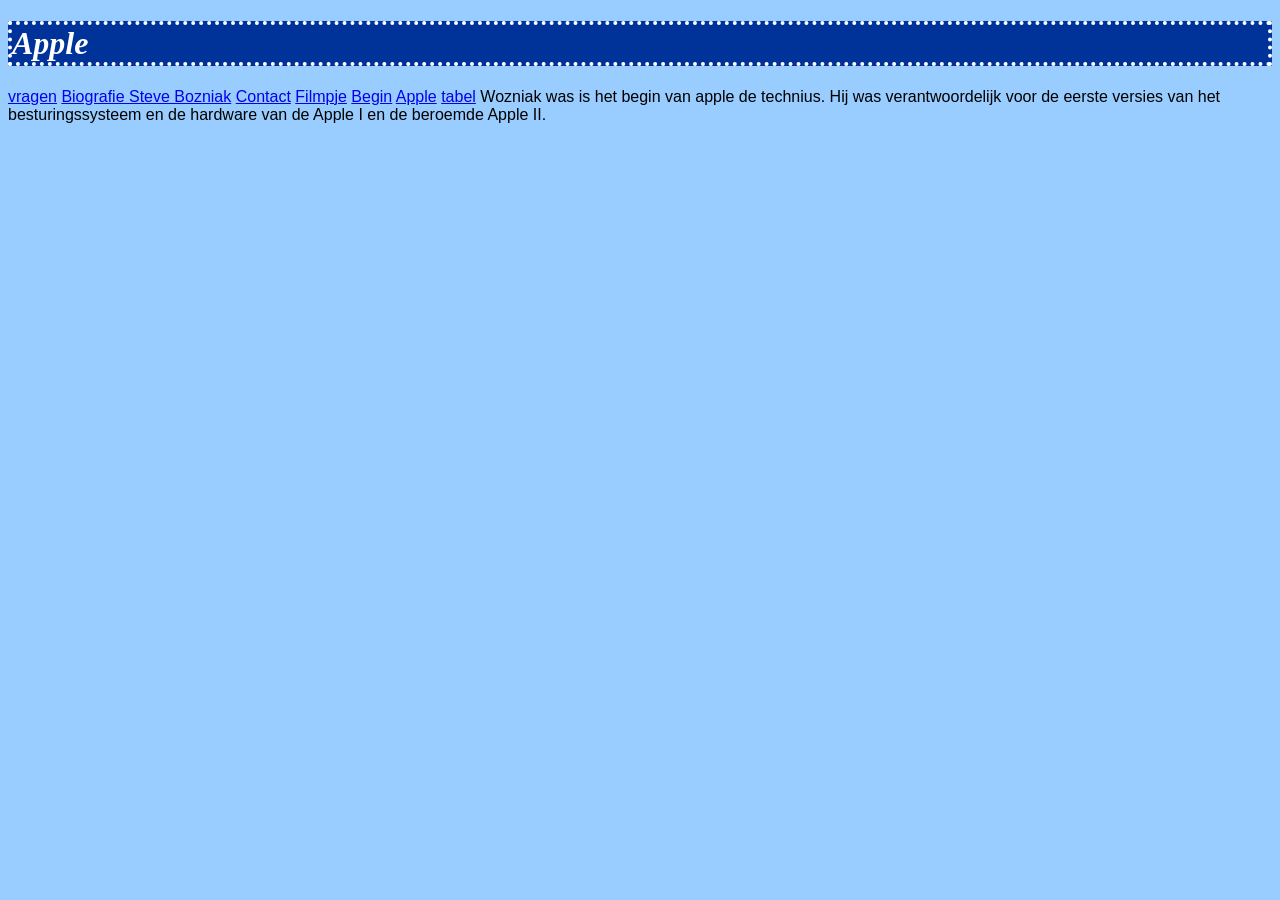
==== Apple.html @ e27f094b "apple" ====
<!DOCTYPE html>
<html>
  <head>
    <meta charset="utf-8">
    <meta name="viewport" content="width=device-width, initial-scale=1">
    <title>Made with Thimble</title>
    <link rel="stylesheet" href="opmaak.css">
  </head>
  <body>
    <h1>Apple</h1>
    <a href="vragen.html">vragen</a>
    <a href="Biografie.html">Biografie Steve Bozniak</a>
    <a href="Contact.html">Contact</a>
    <a href="Filmpje.html">Filmpje</a>
    <a href="index.html">Begin</a>
    <a href="Apple.html">Apple</a>
    <a href="tabel.html">tabel</a>



    Wozniak was is het begin van apple de technius. Hij was verantwoordelijk voor de eerste versies van het besturingssysteem en de hardware van de Apple I en de beroemde Apple II.
  </body>
</html>
---- opmaak.css ----
body {
  background-color: rgb(153, 204, 255);
  font-family: Verdana, Geneva, Arial, Helvetica, sans-serif;
}
h1, h2 {
  border: 4px dotted ;
  color: #FFDDFF;
  background-color: rgb(0, 51, 153);
  text-align : left;
  font-family: Georgia, "Times New Roman", Times, serif;
  font-style: italic;
  text-align : left;
  font-family: Georgia, "Times New Roman", Times, serif;
  color: white;
}



p {
  text-align: justify;
  font-size: 12
}
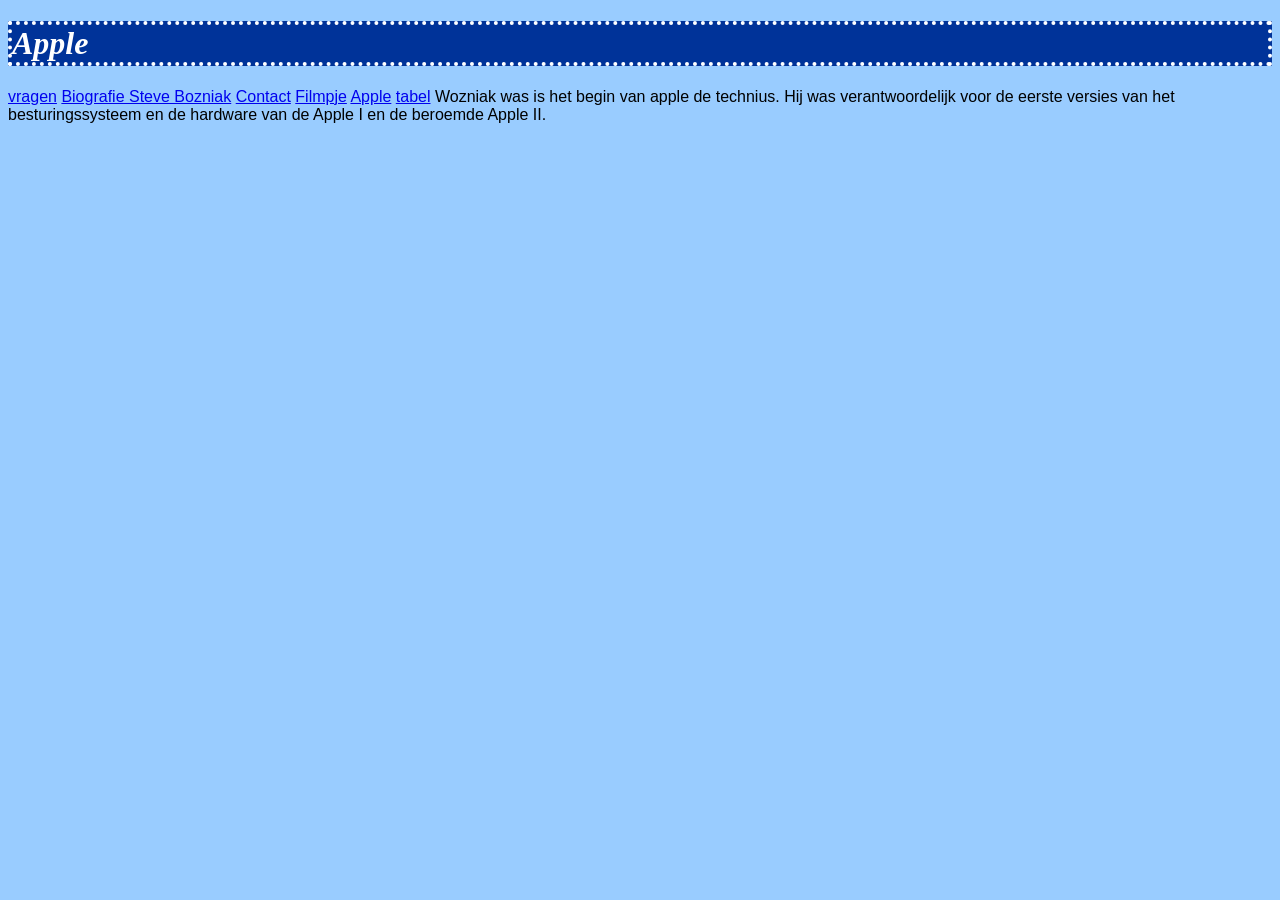
==== commit be75723c: "Biografie is nu index" ====
--- a/Apple.html
+++ b/Apple.html
@@ -9,10 +9,9 @@
   <body>
     <h1>Apple</h1>
     <a href="vragen.html">vragen</a>
-    <a href="Biografie.html">Biografie Steve Bozniak</a>
+    <a href="index.html">Biografie Steve Bozniak</a>
     <a href="Contact.html">Contact</a>
     <a href="Filmpje.html">Filmpje</a>
-    <a href="index.html">Begin</a>
     <a href="Apple.html">Apple</a>
     <a href="tabel.html">tabel</a>
 
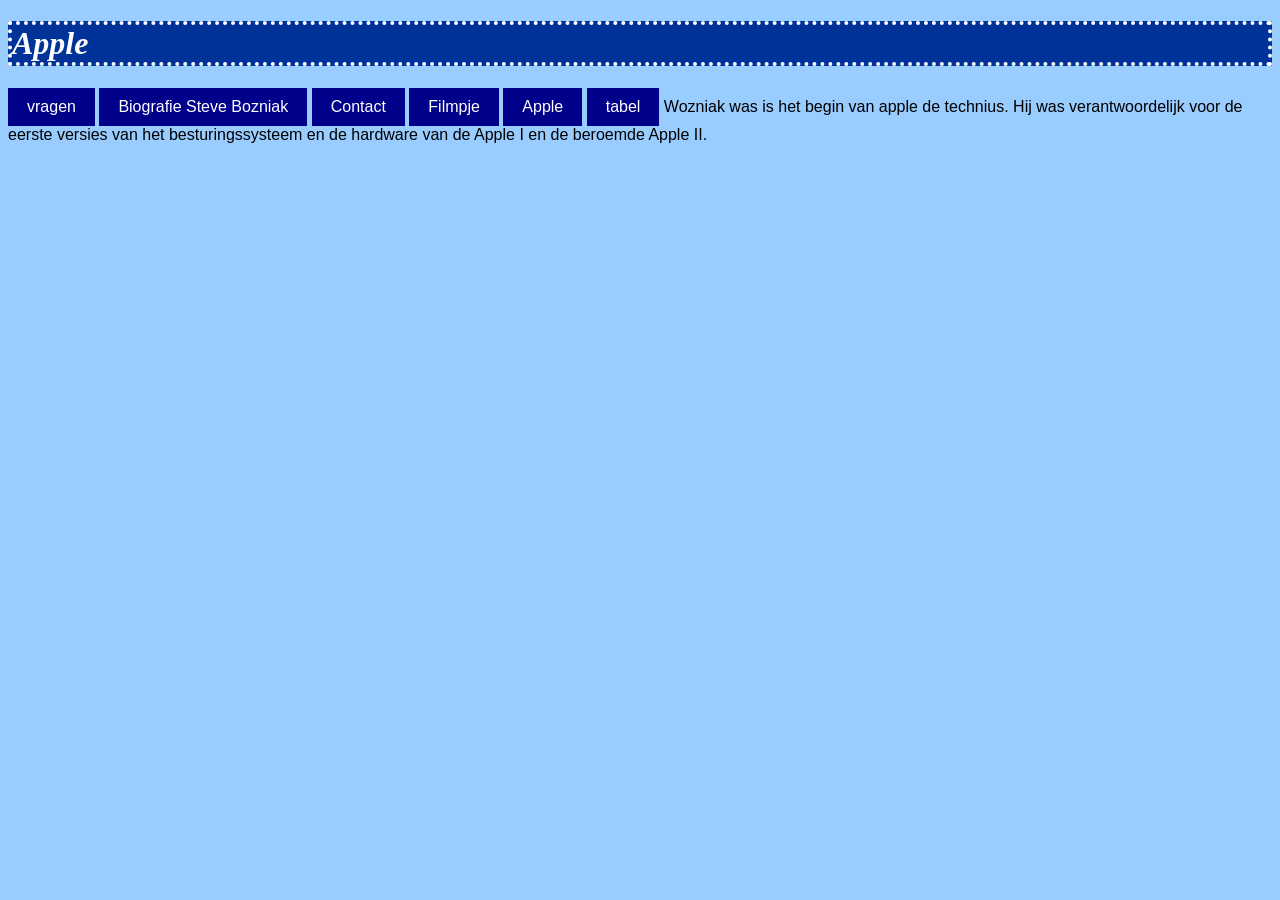
==== commit bd6d94e0: "Apple" ====
--- a/Apple.html
+++ b/Apple.html
@@ -17,6 +17,8 @@
 
 
 
-    Wozniak was is het begin van apple de technius. Hij was verantwoordelijk voor de eerste versies van het besturingssysteem en de hardware van de Apple I en de beroemde Apple II.
+   
+      
+      Wozniak was is het begin van apple de technius. Hij was verantwoordelijk voor de eerste versies van het besturingssysteem en de hardware van de Apple I en de beroemde Apple II.
   </body>
 </html>
--- a/opmaak.css
+++ b/opmaak.css
@@ -21,3 +21,31 @@
   text-align: justify;
   font-size: 12
 }
+
+a:link, a:visited {
+
+    background-color: darkblue;
+
+    color: white;
+
+    padding: 10px 19px;
+
+    text-align: center;
+
+    text-decoration: none;
+
+    display: inline-block;
+
+}
+
+ 
+
+ 
+
+a:hover, a:active {
+
+    background-color: white;
+
+    color: darkblue;
+
+}
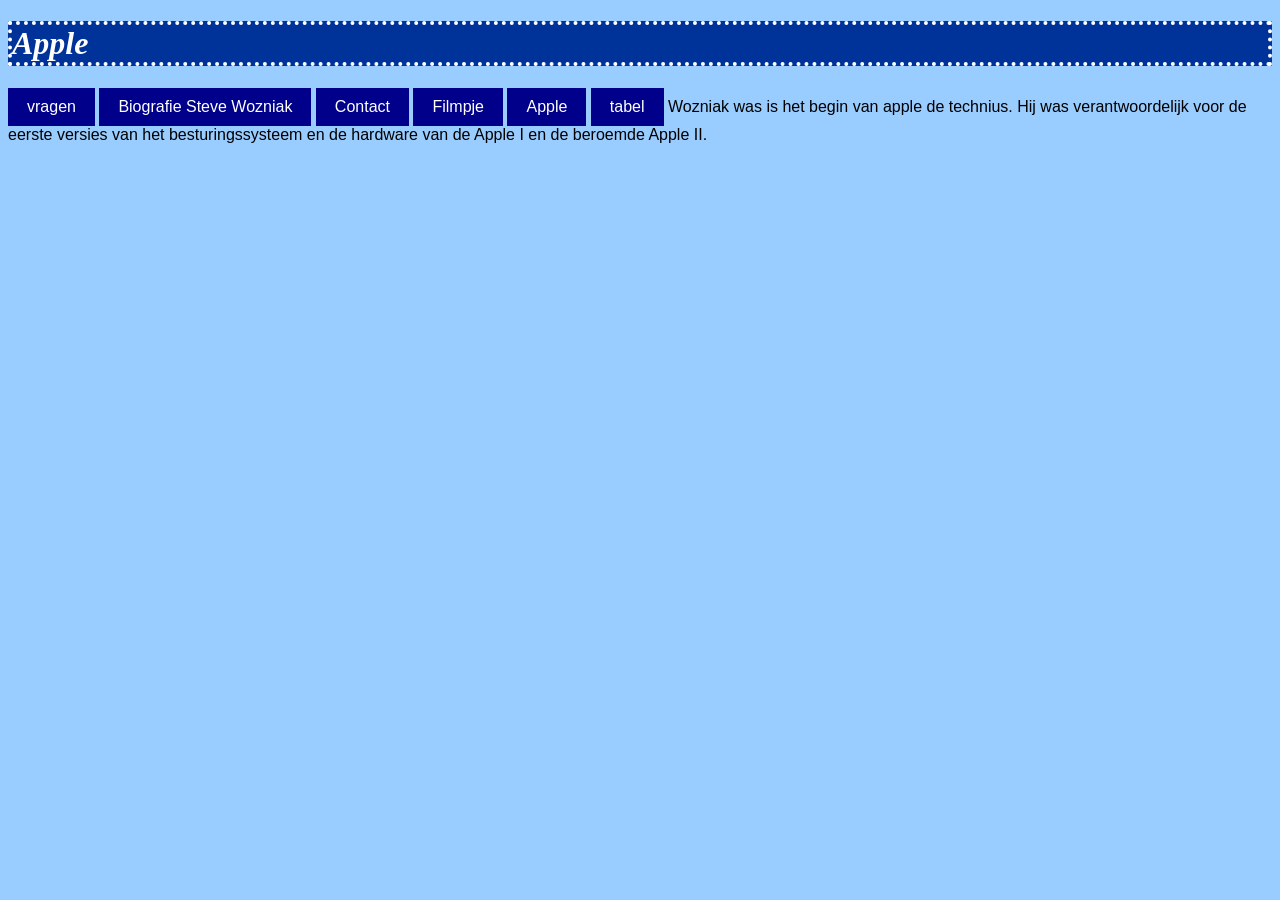
==== commit e3fa68c9: "BOZNIAK NAAR WOZNIAK" ====
--- a/Apple.html
+++ b/Apple.html
@@ -9,7 +9,7 @@
   <body>
     <h1>Apple</h1>
     <a href="vragen.html">vragen</a>
-    <a href="index.html">Biografie Steve Bozniak</a>
+    <a href="index.html">Biografie Steve Wozniak</a>
     <a href="Contact.html">Contact</a>
     <a href="Filmpje.html">Filmpje</a>
     <a href="Apple.html">Apple</a>
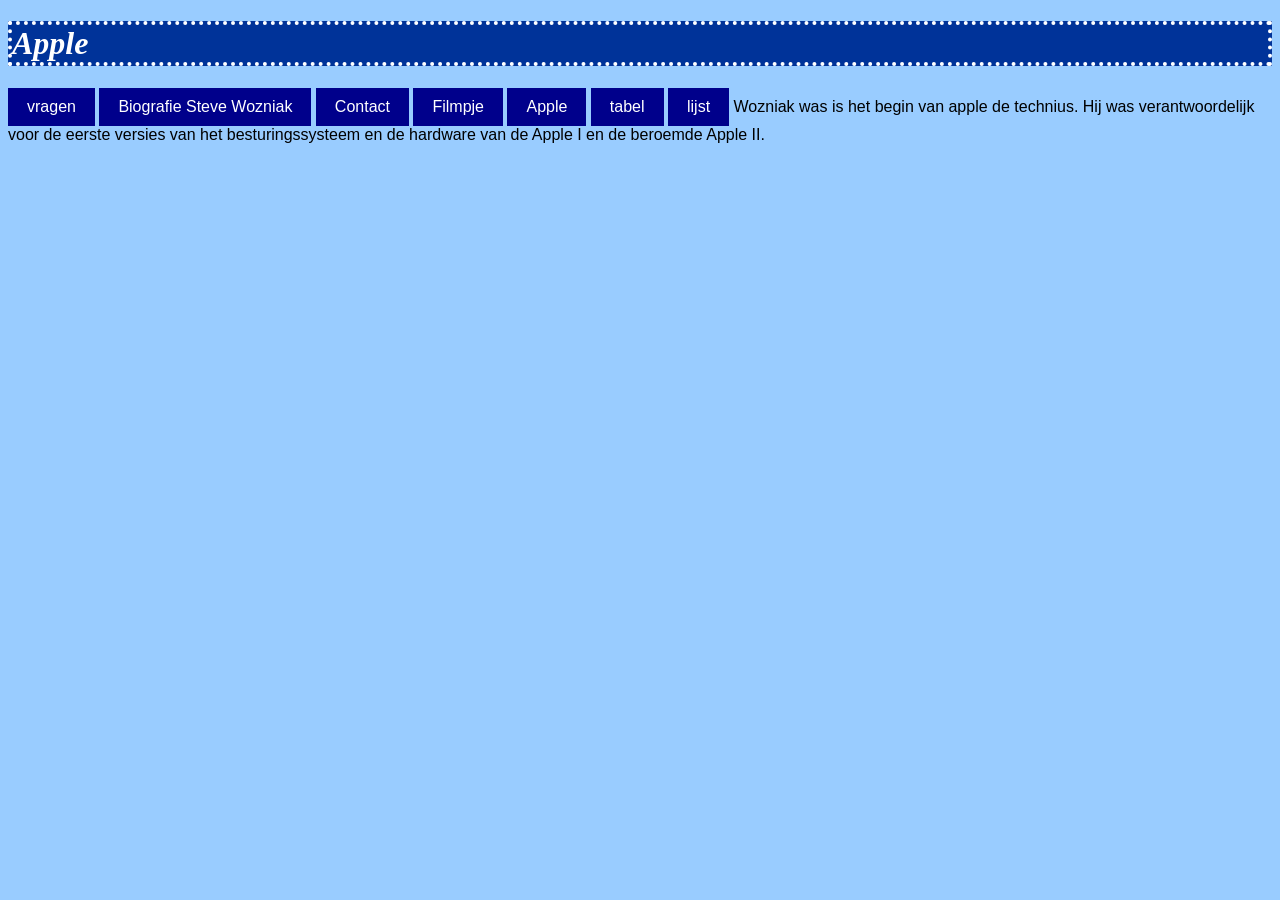
==== commit 51030692: "Lijst.html link ingezet bij alle pagina's." ====
--- a/Apple.html
+++ b/Apple.html
@@ -14,11 +14,9 @@
     <a href="Filmpje.html">Filmpje</a>
     <a href="Apple.html">Apple</a>
     <a href="tabel.html">tabel</a>
+    <a href="lijst.html">lijst</a>
 
 
-
-   
-      
-      Wozniak was is het begin van apple de technius. Hij was verantwoordelijk voor de eerste versies van het besturingssysteem en de hardware van de Apple I en de beroemde Apple II.
+    Wozniak was is het begin van apple de technius. Hij was verantwoordelijk voor de eerste versies van het besturingssysteem en de hardware van de Apple I en de beroemde Apple II.
   </body>
 </html>
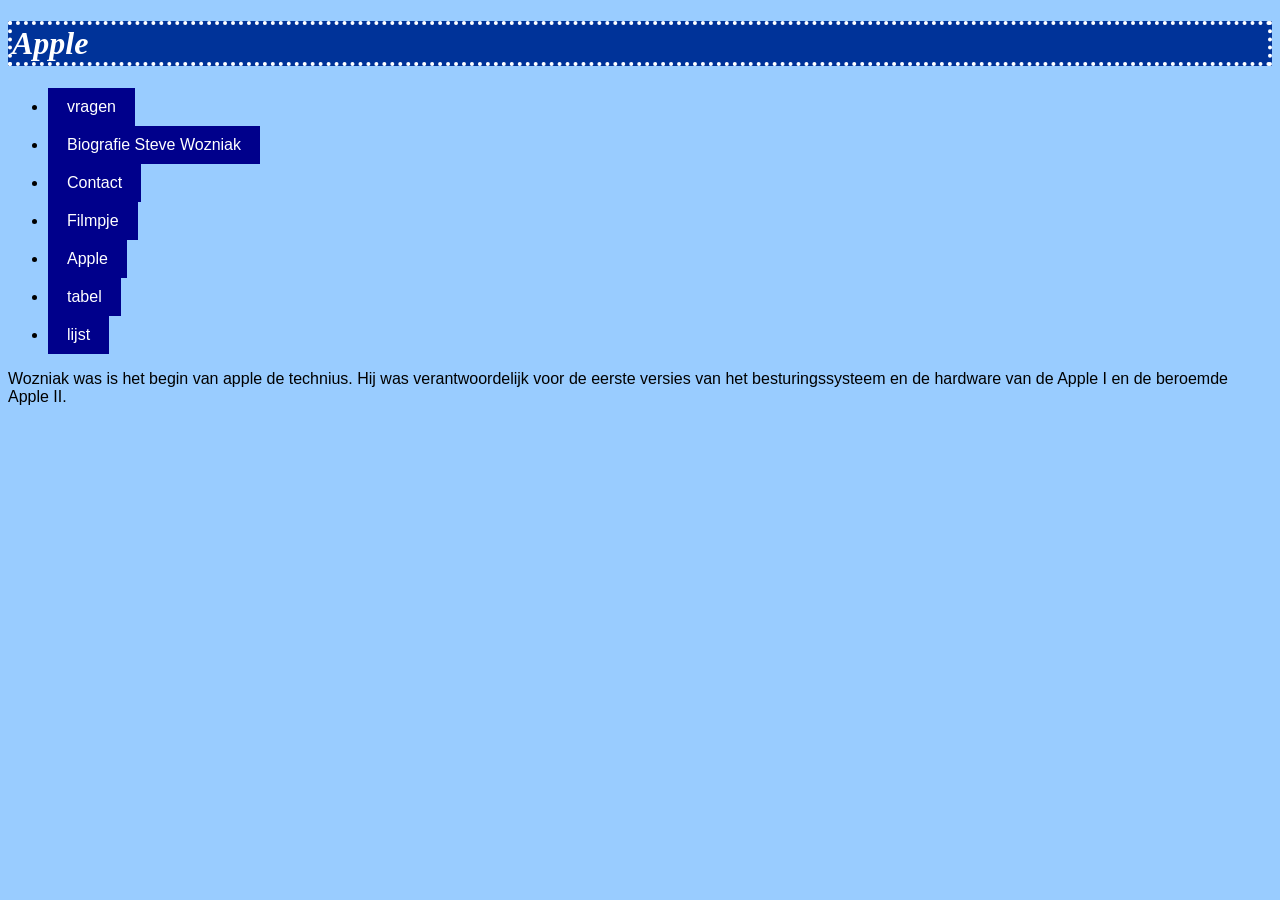
==== commit 31bb5754: "d" ====
--- a/Apple.html
+++ b/Apple.html
@@ -8,15 +8,18 @@
   </head>
   <body>
     <h1>Apple</h1>
-    <a href="vragen.html">vragen</a>
-    <a href="index.html">Biografie Steve Wozniak</a>
-    <a href="Contact.html">Contact</a>
-    <a href="Filmpje.html">Filmpje</a>
-    <a href="Apple.html">Apple</a>
-    <a href="tabel.html">tabel</a>
-    <a href="lijst.html">lijst</a>
+      <ul>    
+     <li><a href="vragen.html">vragen</a></li>
+     <li><a href="index.html">Biografie Steve Wozniak</a></li>
+     <li><a href="Contact.html">Contact</a></li>
+     <li><a href="Filmpje.html">Filmpje</a></li>
+     <li><a href="Apple.html">Apple</a></li>
+     <li><a href="tabel.html">tabel</a></li>
+     <li><a href="lijst.html">lijst</a></li>
+      </ul>
+
 
 
     Wozniak was is het begin van apple de technius. Hij was verantwoordelijk voor de eerste versies van het besturingssysteem en de hardware van de Apple I en de beroemde Apple II.
   </body>
-</html>
+</html>
